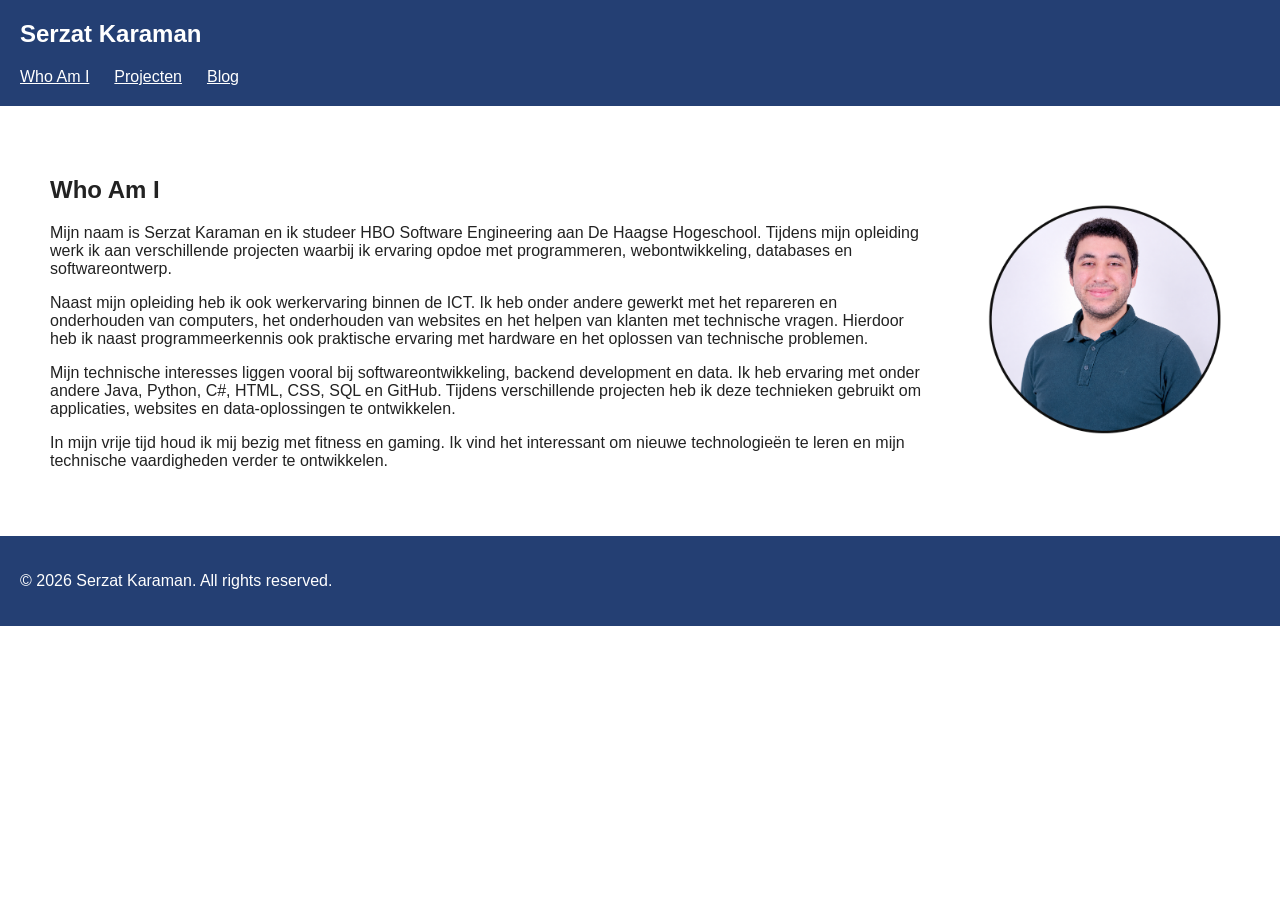
==== index.html @ c8998855 ".." ====
<!DOCTYPE html> <!-- Tells the browser that this document uses HTML5 --> 
 
<html lang="en"><!-- <html> starts the HTML document. 
     lang="en" tells the browser that the page language is English. --> 
 
<head><!-- <head> contains information about the webpage that is not displayed directly on the page --> 
 
    <meta charset="UTF-8"><!-- <meta> provides information (metadata) about the page. 
         charset defines the character encoding. 
         UTF-8 allows the page to display many different characters correctly. --> 
 
    <meta name="viewport" content="width=device-width, initial-scale=1.0">    
    <!-- viewport is the visible area of the webpage. 
         width=device-width makes the page width match the device's screen width. 
         initial-scale=1.0 sets the initial zoom level to 100%. --> 
 
    <title>Serzat Karaman</title> 
    <link rel="stylesheet" href="style.css"> 
     
</head> 
 
<body> <!-- Contains all visible content displayed to the user --> 
 
    <!-- ========================================================= --> 
    <!-- NEW: <header> represents introductory content or branding --> 
    <!-- ========================================================= --> 
    <header>

        <section class="header-content">

            <h1>Serzat Karaman</h1> <!-- Main website title / brand name --> 
 
            <!-- =================================================================== --> 
            <!-- NEW: <nav> defines a block of navigation links connecting the pages --> 
            <!-- =================================================================== --> 
            <nav aria-label="Main Navigation"> 
                <!-- <ul> creates an unordered list of navigation items --> 
                <ul> 
                    <!-- <li> is a list item; <a> creates a clickable hyperlink --> 
                    <li><a href="index.html">Who Am I</a></li> 
                    <li><a href="projecten.html">Projecten</a></li> 
                    <li><a href="blog.html">Blog</a></li> 
                </ul> 
            </nav>

        </section>

    </header> 
 
    <!-- ======================================================================= --> 
    <!-- NEW: <main> defines the dominant, unique content of this specific page --> 
    <!-- ======================================================================= --> 
    <main> 
        <!-- ================================================================= --> 
        <!-- NEW: <section> groups related thematic content together with a heading --> 
        <!-- ================================================================= --> 
        <section id="whoami"> 
 
            <article class="whoami-text"> 
                <h2>Who Am I</h2> 
 
                <p> 
                    Mijn naam is Serzat Karaman en ik studeer HBO Software Engineering 
                    aan De Haagse Hogeschool. Tijdens mijn opleiding werk ik aan verschillende 
                    projecten waarbij ik ervaring opdoe met programmeren, webontwikkeling, 
                    databases en softwareontwerp. 
                </p> 
 
                <p> 
                    Naast mijn opleiding heb ik ook werkervaring binnen de ICT. 
                    Ik heb onder andere gewerkt met het repareren en onderhouden van computers, 
                    het onderhouden van websites en het helpen van klanten met technische vragen. 
                    Hierdoor heb ik naast programmeerkennis ook praktische ervaring met hardware 
                    en het oplossen van technische problemen. 
                </p> 
 
                <p> 
                    Mijn technische interesses liggen vooral bij softwareontwikkeling, 
                    backend development en data. Ik heb ervaring met onder andere Java, 
                    Python, C#, HTML, CSS, SQL en GitHub. Tijdens verschillende projecten 
                    heb ik deze technieken gebruikt om applicaties, websites en 
                    data-oplossingen te ontwikkelen. 
                </p> 
 
                <p> 
                    In mijn vrije tijd houd ik mij bezig met fitness en gaming. 
                    Ik vind het interessant om nieuwe technologieën te leren en mijn 
                    technische vaardigheden verder te ontwikkelen. 
                </p> 
            </article> 
 
            <img 
                class="whoami-photo" 
                src="images/profielfoto.png" 
                alt="Foto van Serzat Karaman" 
            > 
 
        </section> 
 
    </main> 
 
    <!-- ======================================================================= --> 
    <!-- NEW: <footer> defines the footer containing copyright, contact info, etc.--> 
    <!-- ======================================================================= --> 
    <footer> 
        <p>&copy; 2026 Serzat Karaman. All rights reserved.</p> 
    </footer> 
 
</body> <!-- Ends the visible content of the webpage --> 
 
</html> <!-- Ends the HTML document -->
---- style.css ----
/* Zorgt ervoor dat padding en border binnen de opgegeven breedte en hoogte blijven */
* {
    box-sizing: border-box;
}

/* Algemene opmaak van de pagina */
body {
    margin: 0;
    font-family: Arial, sans-serif;
    background-color: white;
    color: #222222;
}

/* Header */
header {
    background-color: #243f73;
    color: white;
    padding: 20px;

    display: flex;
    justify-content: space-between;
    align-items: center;
}

/* Linkerkant van de header met naam en navigatie */
.header-content {
    padding: 0;
}

/* Hoofdtitel */
header h1 {
    margin: 0;
}

/* Kleine profielfoto op Projecten en Blog */
.profile-photo {
    width: 90px;
    height: 90px;
}

/* Navigatie */
nav ul {
    display: flex;
    margin: 20px 0 0 0;
    padding: 0;
}

/* Navigatie-items */
nav li {
    margin-right: 25px;
    list-style: none;
}

/* Navigatielinks */
nav a {
    color: white;
}

/* Verandert de kleur wanneer de muis over een navigatielink beweegt */
nav a:hover {
    color: #cccccc;
}

/* Hoofdinhoud */
main {
    padding: 30px;
}

/* Secties */
section {
    padding: 20px;
}

/* Who Am I layout */
#whoami {
    display: flex;
    justify-content: space-between;
    align-items: center;
}

/* Tekstgedeelte van Who Am I */
.whoami-text {
    border: none;
    margin: 0;
    padding: 0;
    max-width: 75%;
}

/* Grotere profielfoto op Who Am I */
.whoami-photo {
    width: 250px;
    height: auto;
    max-width: 25%;
    margin-left: 40px;
}

/* Artikelen op de Projecten- en Blogpagina */
article {
    margin-bottom: 25px;
    padding: 20px;
    border: 1px solid #cccccc;
}

/* Zorgt ervoor dat het Who Am I-artikel geen rand krijgt */
.whoami-text {
    border: none;
}

/* Footer */
footer {
    background-color: #243f73;
    color: white;
    padding: 20px;
}
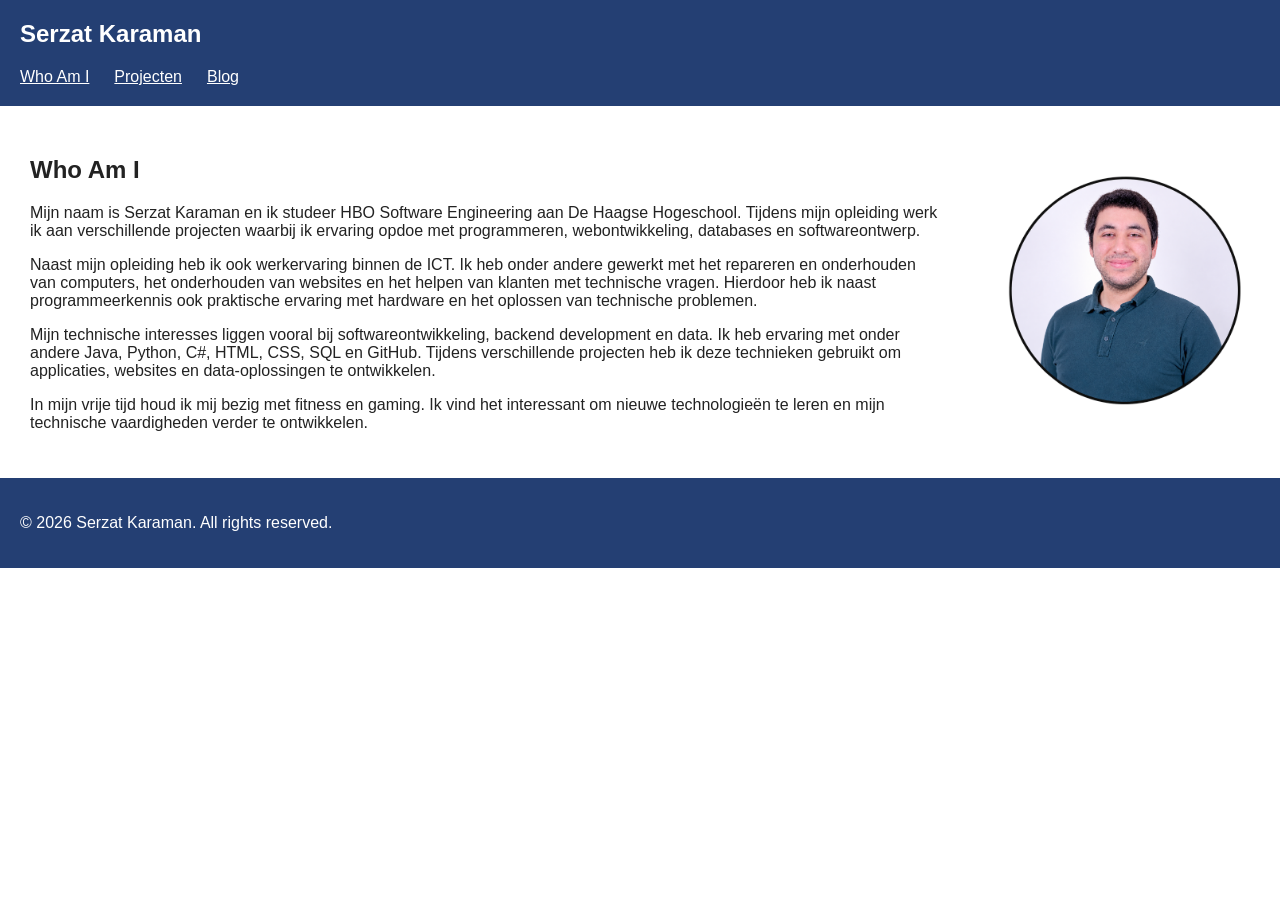
==== commit 8c4dd2f3: "validator verbetering" ====
--- a/index.html
+++ b/index.html
@@ -1,9 +1,8 @@
 <!DOCTYPE html> <!-- Tells the browser that this document uses HTML5 --> 
  
-<html lang="en"><!-- <html> starts the HTML document. 
-     lang="en" tells the browser that the page language is English. --> 
+<html lang="nl"><!-- <html> starts the HTML document. 
  
-<head><!-- <head> contains information about the webpage that is not displayed directly on the page --> 
+<head> <-- <head> contains information about the webpage that is not displayed directly on the page --> 
  
     <meta charset="UTF-8"><!-- <meta> provides information (metadata) about the page. 
          charset defines the character encoding. 
@@ -20,19 +19,15 @@
 </head> 
  
 <body> <!-- Contains all visible content displayed to the user --> 
- 
-    <!-- ========================================================= --> 
-    <!-- NEW: <header> represents introductory content or branding --> 
-    <!-- ========================================================= --> 
+
+    <!--<header> represents introductory content or branding --> 
     <header>
 
         <section class="header-content">
 
-            <h1>Serzat Karaman</h1> <!-- Main website title / brand name --> 
+            <h1>Serzat Karaman</h1> <!--website title--> 
  
-            <!-- =================================================================== --> 
-            <!-- NEW: <nav> defines a block of navigation links connecting the pages --> 
-            <!-- =================================================================== --> 
+            <!--<nav> defines a block of navigation links connecting the pages --> 
             <nav aria-label="Main Navigation"> 
                 <!-- <ul> creates an unordered list of navigation items --> 
                 <ul> 
@@ -46,15 +41,10 @@
         </section>
 
     </header> 
- 
-    <!-- ======================================================================= --> 
-    <!-- NEW: <main> defines the dominant, unique content of this specific page --> 
-    <!-- ======================================================================= --> 
+    <!--<main> defines the dominant, unique content of this specific page --> 
     <main> 
-        <!-- ================================================================= --> 
-        <!-- NEW: <section> groups related thematic content together with a heading --> 
-        <!-- ================================================================= --> 
-        <section id="whoami"> 
+        <!--<section> groups related thematic content together with a heading --> 
+        <div id="whoami"> 
  
             <article class="whoami-text"> 
                 <h2>Who Am I</h2> 
@@ -98,10 +88,7 @@
         </section> 
  
     </main> 
- 
-    <!-- ======================================================================= --> 
-    <!-- NEW: <footer> defines the footer containing copyright, contact info, etc.--> 
-    <!-- ======================================================================= --> 
+
     <footer> 
         <p>&copy; 2026 Serzat Karaman. All rights reserved.</p> 
     </footer> 
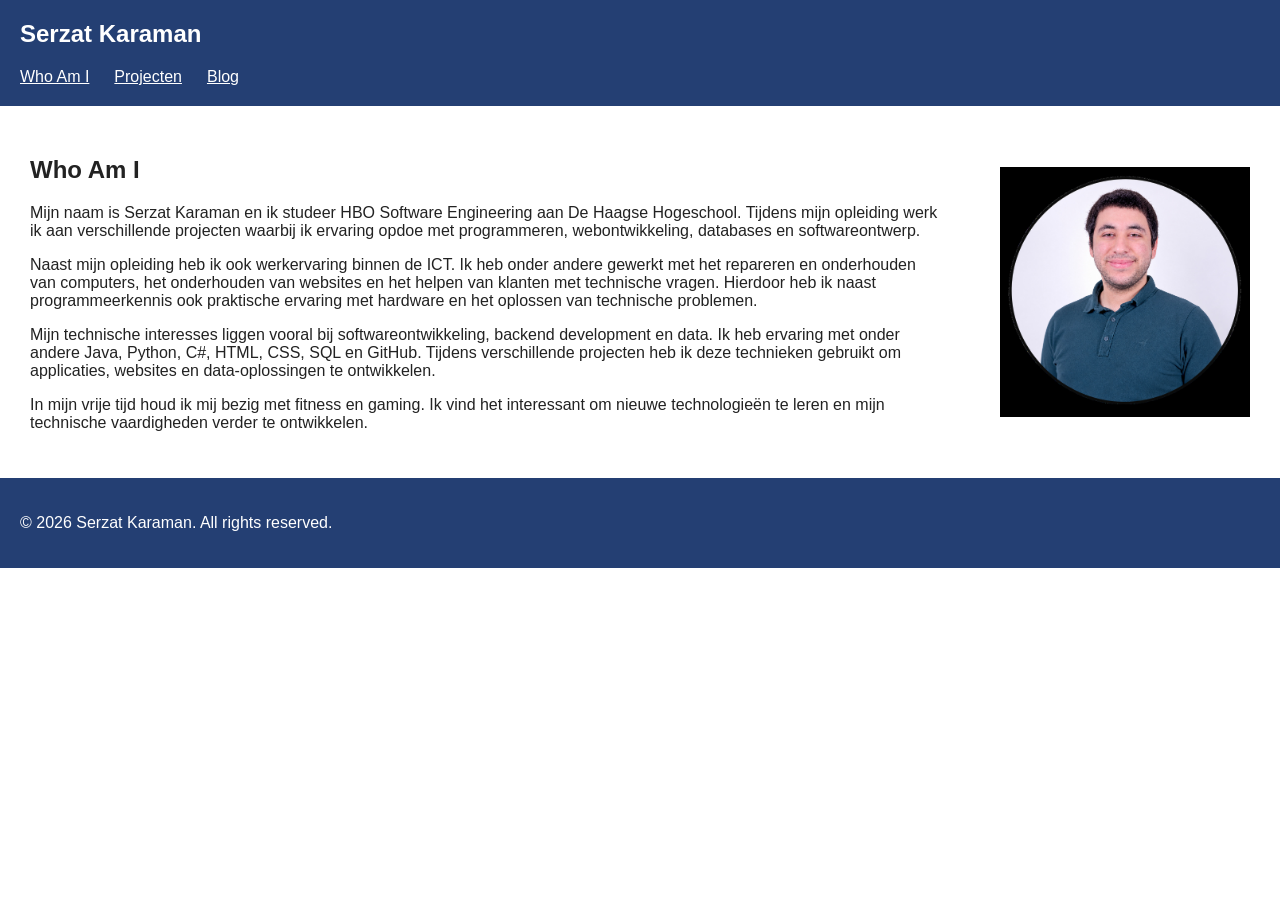
==== commit e9f2d9ed: "image converted naar jpg" ====
--- a/index.html
+++ b/index.html
@@ -1,98 +1,100 @@
-<!DOCTYPE html> <!-- Tells the browser that this document uses HTML5 --> 
- 
-<html lang="nl"><!-- <html> starts the HTML document. 
- 
-<head> <-- <head> contains information about the webpage that is not displayed directly on the page --> 
- 
-    <meta charset="UTF-8"><!-- <meta> provides information (metadata) about the page. 
-         charset defines the character encoding. 
-         UTF-8 allows the page to display many different characters correctly. --> 
- 
-    <meta name="viewport" content="width=device-width, initial-scale=1.0">    
-    <!-- viewport is the visible area of the webpage. 
-         width=device-width makes the page width match the device's screen width. 
-         initial-scale=1.0 sets the initial zoom level to 100%. --> 
- 
-    <title>Serzat Karaman</title> 
-    <link rel="stylesheet" href="style.css"> 
-     
-</head> 
- 
-<body> <!-- Contains all visible content displayed to the user --> 
+<!DOCTYPE html> <!-- Tells the browser that this document uses HTML5 -->
 
-    <!--<header> represents introductory content or branding --> 
+<html lang="nl"> <!-- Starts the HTML document and defines the language as Dutch -->
+
+<head> <!-- Contains information about the webpage that is not displayed directly on the page -->
+
+    <meta charset="UTF-8"> <!-- Defines the character encoding -->
+
+    <meta name="viewport" content="width=device-width, initial-scale=1.0">
+    <!-- Makes the page adapt to different screen sizes -->
+
+    <title>Serzat Karaman</title>
+    <link rel="stylesheet" href="style.css">
+
+</head>
+
+<body> <!-- Contains all visible content displayed to the user -->
+
+    <!-- <header> represents introductory content or branding -->
     <header>
 
         <section class="header-content">
 
-            <h1>Serzat Karaman</h1> <!--website title--> 
- 
-            <!--<nav> defines a block of navigation links connecting the pages --> 
-            <nav aria-label="Main Navigation"> 
-                <!-- <ul> creates an unordered list of navigation items --> 
-                <ul> 
-                    <!-- <li> is a list item; <a> creates a clickable hyperlink --> 
-                    <li><a href="index.html">Who Am I</a></li> 
-                    <li><a href="projecten.html">Projecten</a></li> 
-                    <li><a href="blog.html">Blog</a></li> 
-                </ul> 
+            <h1>Serzat Karaman</h1> <!-- Website title -->
+
+            <!-- <nav> defines a block of navigation links connecting the pages -->
+            <nav aria-label="Main Navigation">
+
+                <!-- <ul> creates an unordered list of navigation items -->
+                <ul>
+                    <!-- <li> is a list item; <a> creates a clickable hyperlink -->
+                    <li><a href="index.html">Who Am I</a></li>
+                    <li><a href="projecten.html">Projecten</a></li>
+                    <li><a href="blog.html">Blog</a></li>
+                </ul>
+
             </nav>
 
         </section>
 
-    </header> 
-    <!--<main> defines the dominant, unique content of this specific page --> 
-    <main> 
-        <!--<section> groups related thematic content together with a heading --> 
-        <div id="whoami"> 
- 
-            <article class="whoami-text"> 
-                <h2>Who Am I</h2> 
- 
-                <p> 
-                    Mijn naam is Serzat Karaman en ik studeer HBO Software Engineering 
-                    aan De Haagse Hogeschool. Tijdens mijn opleiding werk ik aan verschillende 
-                    projecten waarbij ik ervaring opdoe met programmeren, webontwikkeling, 
-                    databases en softwareontwerp. 
-                </p> 
- 
-                <p> 
-                    Naast mijn opleiding heb ik ook werkervaring binnen de ICT. 
-                    Ik heb onder andere gewerkt met het repareren en onderhouden van computers, 
-                    het onderhouden van websites en het helpen van klanten met technische vragen. 
-                    Hierdoor heb ik naast programmeerkennis ook praktische ervaring met hardware 
-                    en het oplossen van technische problemen. 
-                </p> 
- 
-                <p> 
-                    Mijn technische interesses liggen vooral bij softwareontwikkeling, 
-                    backend development en data. Ik heb ervaring met onder andere Java, 
-                    Python, C#, HTML, CSS, SQL en GitHub. Tijdens verschillende projecten 
-                    heb ik deze technieken gebruikt om applicaties, websites en 
-                    data-oplossingen te ontwikkelen. 
-                </p> 
- 
-                <p> 
-                    In mijn vrije tijd houd ik mij bezig met fitness en gaming. 
-                    Ik vind het interessant om nieuwe technologieën te leren en mijn 
-                    technische vaardigheden verder te ontwikkelen. 
-                </p> 
-            </article> 
- 
-            <img 
-                class="whoami-photo" 
-                src="images/profielfoto.png" 
-                alt="Foto van Serzat Karaman" 
-            > 
- 
-        </section> 
- 
-    </main> 
+    </header>
 
-    <footer> 
-        <p>&copy; 2026 Serzat Karaman. All rights reserved.</p> 
-    </footer> 
- 
-</body> <!-- Ends the visible content of the webpage --> 
- 
+    <!-- <main> defines the dominant, unique content of this specific page -->
+    <main>
+
+        <!-- This div groups the Who Am I text and photo for the layout -->
+        <div id="whoami">
+
+            <article class="whoami-text">
+
+                <h2>Who Am I</h2>
+
+                <p>
+                    Mijn naam is Serzat Karaman en ik studeer HBO Software Engineering
+                    aan De Haagse Hogeschool. Tijdens mijn opleiding werk ik aan verschillende
+                    projecten waarbij ik ervaring opdoe met programmeren, webontwikkeling,
+                    databases en softwareontwerp.
+                </p>
+
+                <p>
+                    Naast mijn opleiding heb ik ook werkervaring binnen de ICT.
+                    Ik heb onder andere gewerkt met het repareren en onderhouden van computers,
+                    het onderhouden van websites en het helpen van klanten met technische vragen.
+                    Hierdoor heb ik naast programmeerkennis ook praktische ervaring met hardware
+                    en het oplossen van technische problemen.
+                </p>
+
+                <p>
+                    Mijn technische interesses liggen vooral bij softwareontwikkeling,
+                    backend development en data. Ik heb ervaring met onder andere Java,
+                    Python, C#, HTML, CSS, SQL en GitHub. Tijdens verschillende projecten
+                    heb ik deze technieken gebruikt om applicaties, websites en
+                    data-oplossingen te ontwikkelen.
+                </p>
+
+                <p>
+                    In mijn vrije tijd houd ik mij bezig met fitness en gaming.
+                    Ik vind het interessant om nieuwe technologieën te leren en mijn
+                    technische vaardigheden verder te ontwikkelen.
+                </p>
+
+            </article>
+
+            <img
+                class="whoami-photo"
+                src="images/profielfoto.jpg"
+                alt="Foto van Serzat Karaman"
+            >
+
+        </div>
+
+    </main>
+
+    <footer>
+        <p>&copy; 2026 Serzat Karaman. All rights reserved.</p>
+    </footer>
+
+</body> <!-- Ends the visible content of the webpage -->
+
 </html> <!-- Ends the HTML document -->
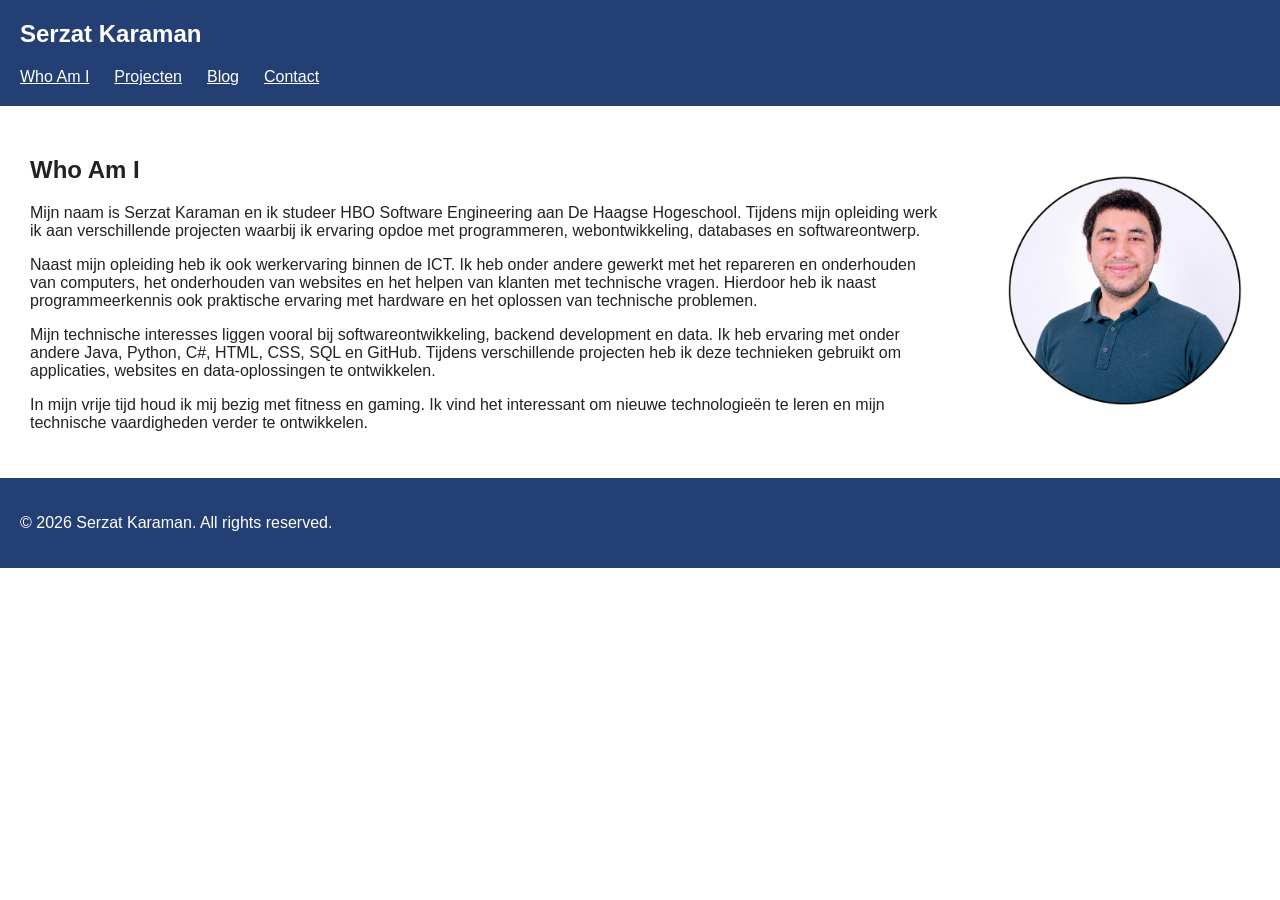
==== commit 15c4b9b8: "contact formulier" ====
--- a/index.html
+++ b/index.html
@@ -32,6 +32,7 @@
                     <li><a href="index.html">Who Am I</a></li>
                     <li><a href="projecten.html">Projecten</a></li>
                     <li><a href="blog.html">Blog</a></li>
+                    <li><a href="contact.html">Contact</a></li>
                 </ul>
 
             </nav>
--- a/style.css
+++ b/style.css
@@ -36,6 +36,8 @@
 .profile-photo {
     width: 90px;
     height: 90px;
+    border-radius: 50%;
+    object-fit: cover;
 }
 
 /* Navigatie */
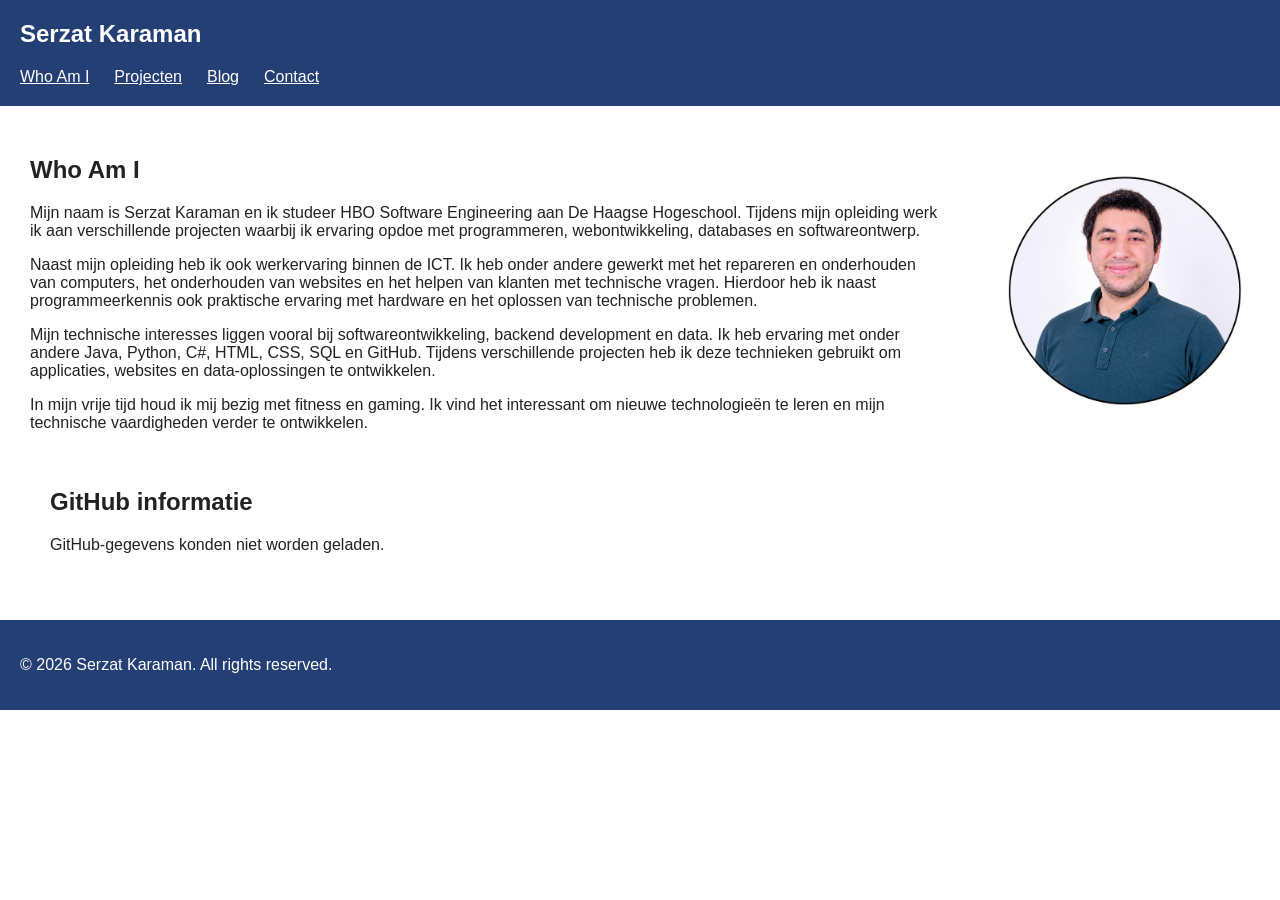
==== commit 18834bc2: "fetch API" ====
--- a/index.html
+++ b/index.html
@@ -89,7 +89,17 @@
             >
 
         </div>
+    <section id="github-info">
+    <!-- Heading for the GitHub information section -->
+    <h2>GitHub informatie</h2>
 
+    <!-- Shows loading or error messages -->
+    <p id="github-status">Gegevens laden...</p>
+
+    <!-- JavaScript will place the GitHub data inside this element -->
+    <div id="github-data"></div>
+
+</section>  
     </main>
 
     <footer>
@@ -97,5 +107,5 @@
     </footer>
 
 </body> <!-- Ends the visible content of the webpage -->
-
+<script src="github.js"></script>
 </html> <!-- Ends the HTML document -->
--- a/style.css
+++ b/style.css
@@ -108,6 +108,44 @@
     border: none;
 }
 
+/* Contactformulier */
+#contact-form {
+    max-width: 500px;
+}
+
+#contact-form label {
+    display: block;
+    margin-top: 15px;
+}
+
+#contact-form input,
+#contact-form textarea {
+    display: block;
+    width: 100%;
+    padding: 8px;
+    margin-top: 5px;
+    box-sizing: border-box;
+}
+
+#contact-form textarea {
+    min-height: 120px;
+}
+
+#contact-form button {
+    display: block;
+    margin-top: 15px;
+    padding: 8px 15px;
+}
+
+#contact-form span {
+    display: block;
+    margin-top: 5px;
+}
+
+#form-status {
+    margin-top: 15px;
+}
+
 /* Footer */
 footer {
     background-color: #243f73;
